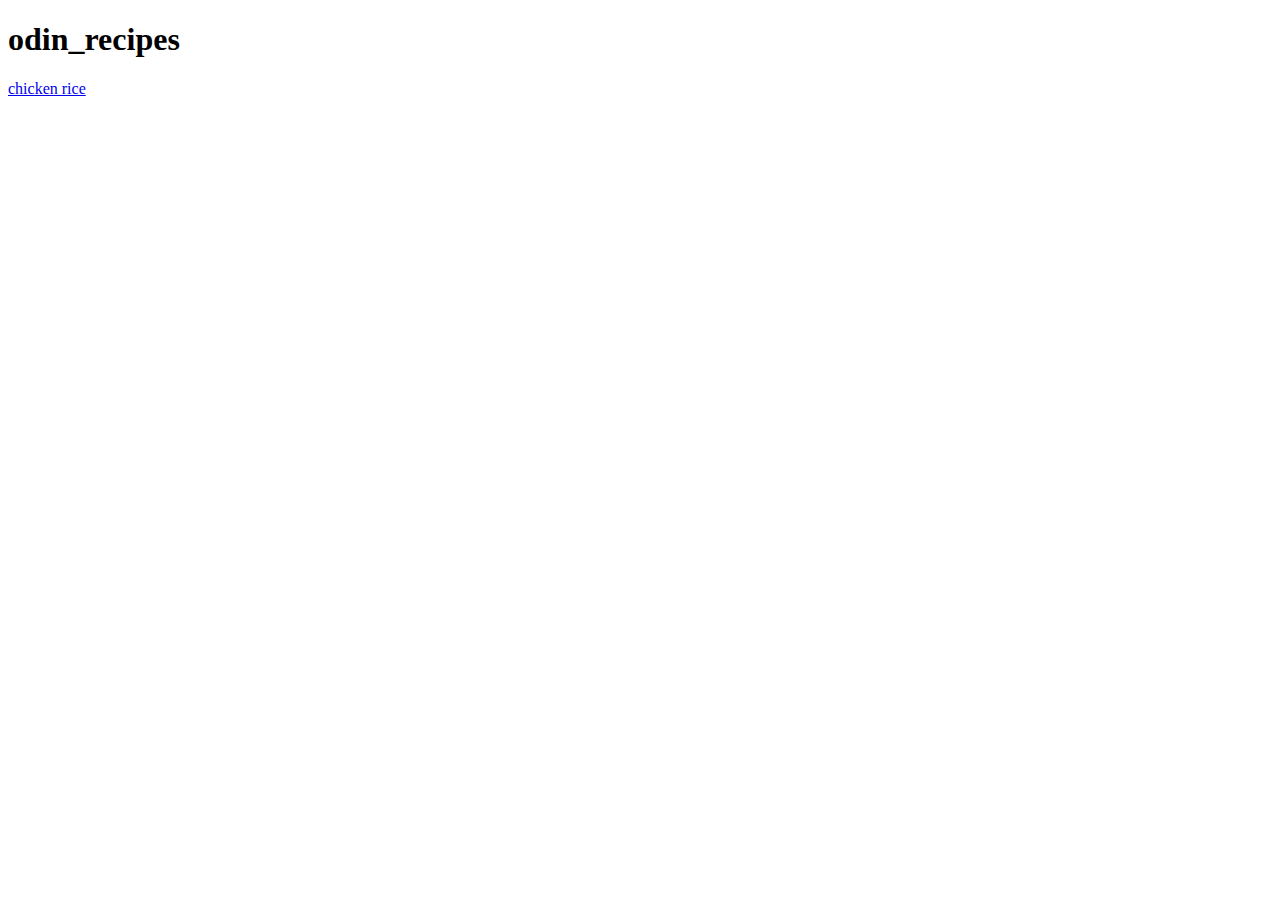
==== index.html @ b3b71a0e "odin assingment" ====
<!doctype html>
<html lang="en">
 <head>
 <meta charset="utf-8">
 <title>index</title>    
 </head>  
 <body>   
<h1>odin_recipes</h1>
<a href="recipes/chicken_rice.html">chicken rice</a>
 </body> 
</html>
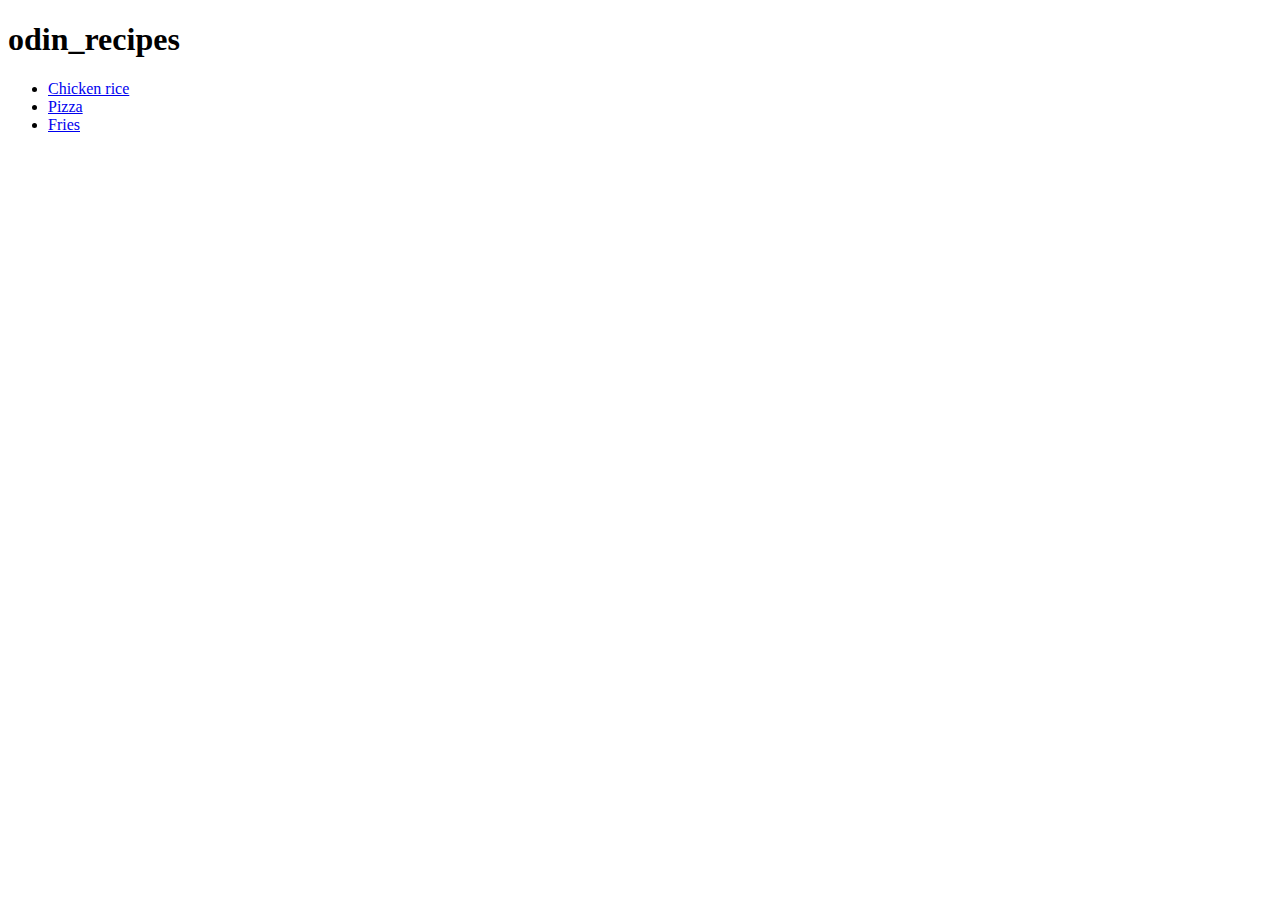
==== commit 19876088: "recipes merge to original" ====
--- a/index.html
+++ b/index.html
@@ -6,6 +6,9 @@
  </head>  
  <body>   
 <h1>odin_recipes</h1>
-<a href="recipes/chicken_rice.html">chicken rice</a>
- </body> 
+<ul>
+<li><a href="recipes/chicken_rice.html">Chicken rice</a></li>
+<li><a href="recipes/pizza.html">Pizza</a></li>
+<li><a href="recipes/fries.html">Fries</a></li>
+</body> 
 </html>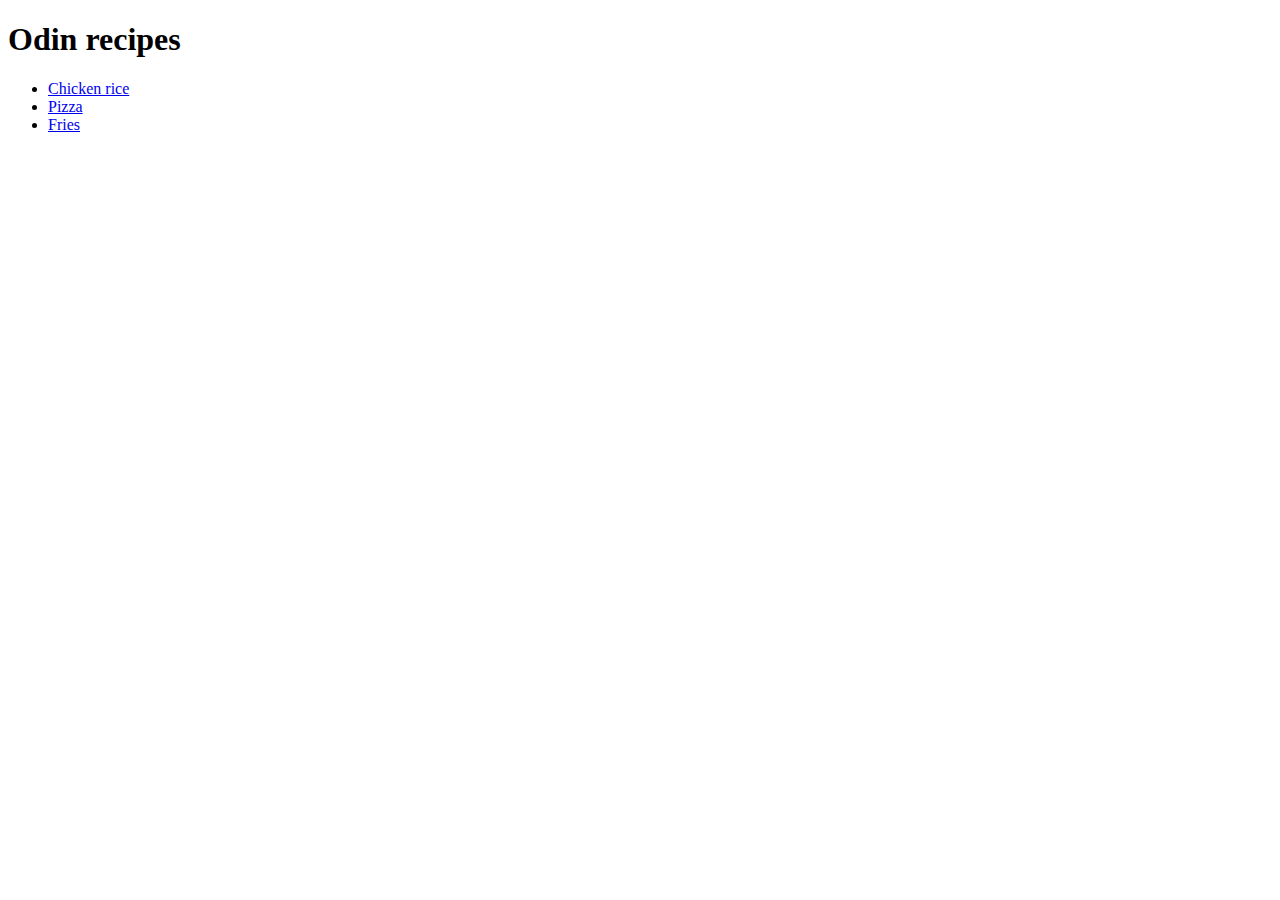
==== commit 3990ef56: "heading typo" ====
--- a/index.html
+++ b/index.html
@@ -5,10 +5,11 @@
  <title>index</title>    
  </head>  
  <body>   
-<h1>odin_recipes</h1>
+<h1>Odin recipes</h1>
 <ul>
 <li><a href="recipes/chicken_rice.html">Chicken rice</a></li>
 <li><a href="recipes/pizza.html">Pizza</a></li>
 <li><a href="recipes/fries.html">Fries</a></li>
+</ul>
 </body> 
 </html>